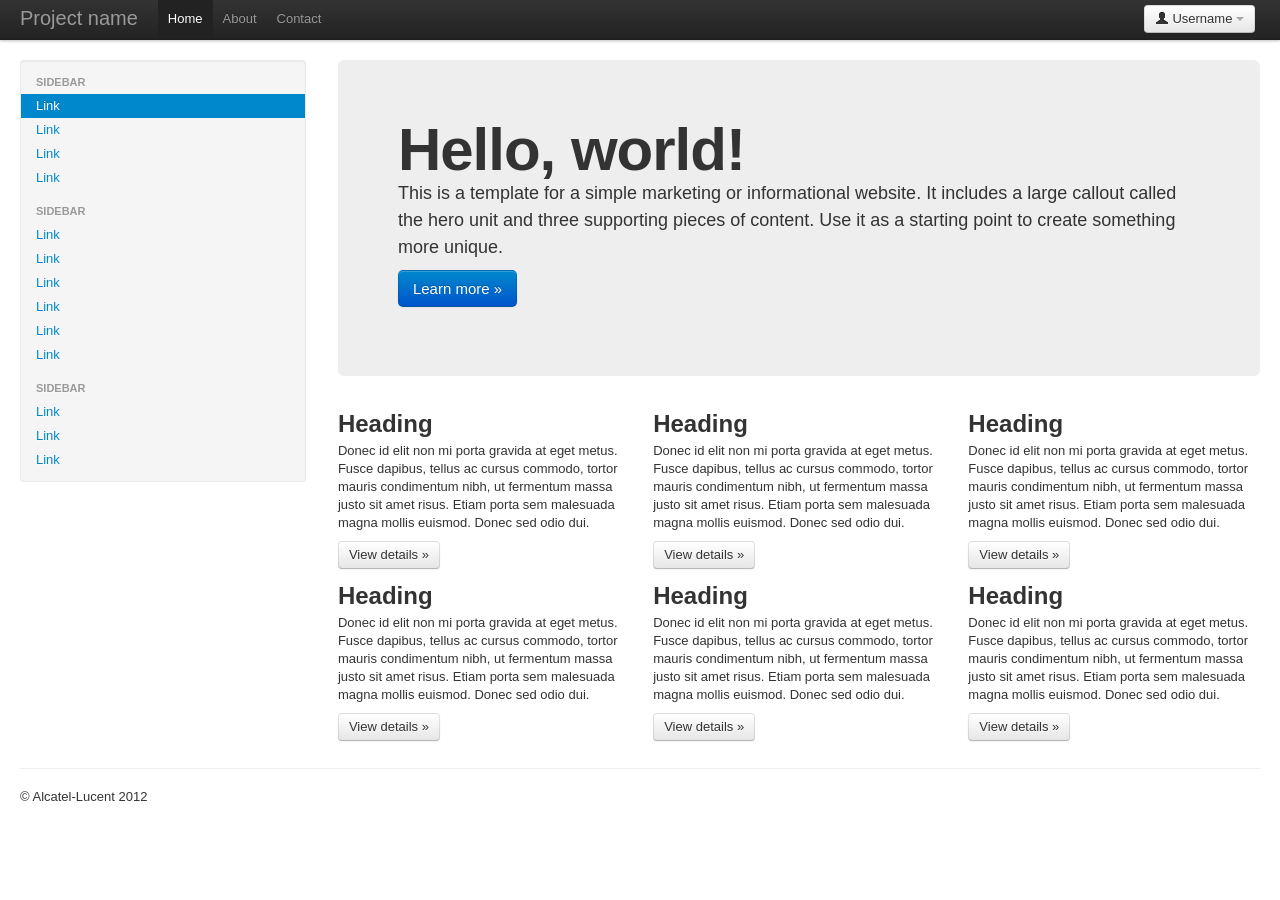
==== index.html @ 47993203 "first commit" ====
<!DOCTYPE html>
<html lang="en">
  <head>
    <meta charset="utf-8">
    <title>Alcatel-Lucent IMS Command Assistant</title>
    <meta name="viewport" content="width=device-width, initial-scale=1.0">
    <meta name="description" content="Call Trace">
    <meta name="author" content="Calvin Zhang">

    <!-- Le styles -->
    <link href="assets/lib/twitter-bootstrap-v2.0.4/css/bootstrap.css" rel="stylesheet">
    <style type="text/css">
      body {
        padding-top: 60px;
        padding-bottom: 40px;
      }
      .sidebar-nav {
        padding: 9px 0;
      }
    </style>
    <link href="assets/lib/twitter-bootstrap-v2.0.4/css/bootstrap-responsive.css" rel="stylesheet">

    <!-- Le HTML5 shim, for IE6-8 support of HTML5 elements -->
    <!--[if lt IE 9]>
      <script src="http://html5shim.googlecode.com/svn/trunk/html5.js"></script>
    <![endif]-->

    <!-- Le fav and touch icons -->
    <link rel="shortcut icon" href="assets/lib/twitter-bootstrap-v2.0.4/ico/favicon.ico">
    <link rel="apple-touch-icon-precomposed" sizes="144x144" href="assets/lib/twitter-bootstrap-v2.0.4/ico/apple-touch-icon-144-precomposed.png">
    <link rel="apple-touch-icon-precomposed" sizes="114x114" href="assets/lib/twitter-bootstrap-v2.0.4/ico/apple-touch-icon-114-precomposed.png">
    <link rel="apple-touch-icon-precomposed" sizes="72x72" href="assets/lib/twitter-bootstrap-v2.0.4/ico/apple-touch-icon-72-precomposed.png">
    <link rel="apple-touch-icon-precomposed" href="assets/lib/twitter-bootstrap-v2.0.4/ico/apple-touch-icon-57-precomposed.png">
  </head>

  <body>

    <div class="navbar navbar-fixed-top">
      <div class="navbar-inner">
        <div class="container-fluid">
          <a class="btn btn-navbar" data-toggle="collapse" data-target=".nav-collapse">
            <span class="icon-bar"></span>
            <span class="icon-bar"></span>
            <span class="icon-bar"></span>
          </a>
          <a class="brand" href="#">Project name</a>
          <div class="btn-group pull-right">
            <a class="btn dropdown-toggle" data-toggle="dropdown" href="#">
              <i class="icon-user"></i> Username
              <span class="caret"></span>
            </a>
            <ul class="dropdown-menu">
              <li><a href="#">Profile</a></li>
              <li class="divider"></li>
              <li><a href="#">Sign Out</a></li>
            </ul>
          </div>
          <div class="nav-collapse">
            <ul class="nav">
              <li class="active"><a href="#">Home</a></li>
              <li><a href="#about">About</a></li>
              <li><a href="#contact">Contact</a></li>
            </ul>
          </div><!--/.nav-collapse -->
        </div>
      </div>
    </div>

    <div class="container-fluid">
      <div class="row-fluid">
        <div class="span3">
          <div class="well sidebar-nav">
            <ul class="nav nav-list">
              <li class="nav-header">Sidebar</li>
              <li class="active"><a href="#">Link</a></li>
              <li><a href="#">Link</a></li>
              <li><a href="#">Link</a></li>
              <li><a href="#">Link</a></li>
              <li class="nav-header">Sidebar</li>
              <li><a href="#">Link</a></li>
              <li><a href="#">Link</a></li>
              <li><a href="#">Link</a></li>
              <li><a href="#">Link</a></li>
              <li><a href="#">Link</a></li>
              <li><a href="#">Link</a></li>
              <li class="nav-header">Sidebar</li>
              <li><a href="#">Link</a></li>
              <li><a href="#">Link</a></li>
              <li><a href="#">Link</a></li>
            </ul>
          </div><!--/.well -->
        </div><!--/span-->
        <div class="span9">
          <div class="hero-unit">
            <h1>Hello, world!</h1>
            <p>This is a template for a simple marketing or informational website. It includes a large callout called the hero unit and three supporting pieces of content. Use it as a starting point to create something more unique.</p>
            <p><a class="btn btn-primary btn-large">Learn more &raquo;</a></p>
          </div>
          <div class="row-fluid">
            <div class="span4">
              <h2>Heading</h2>
              <p>Donec id elit non mi porta gravida at eget metus. Fusce dapibus, tellus ac cursus commodo, tortor mauris condimentum nibh, ut fermentum massa justo sit amet risus. Etiam porta sem malesuada magna mollis euismod. Donec sed odio dui. </p>
              <p><a class="btn" href="#">View details &raquo;</a></p>
            </div><!--/span-->
            <div class="span4">
              <h2>Heading</h2>
              <p>Donec id elit non mi porta gravida at eget metus. Fusce dapibus, tellus ac cursus commodo, tortor mauris condimentum nibh, ut fermentum massa justo sit amet risus. Etiam porta sem malesuada magna mollis euismod. Donec sed odio dui. </p>
              <p><a class="btn" href="#">View details &raquo;</a></p>
            </div><!--/span-->
            <div class="span4">
              <h2>Heading</h2>
              <p>Donec id elit non mi porta gravida at eget metus. Fusce dapibus, tellus ac cursus commodo, tortor mauris condimentum nibh, ut fermentum massa justo sit amet risus. Etiam porta sem malesuada magna mollis euismod. Donec sed odio dui. </p>
              <p><a class="btn" href="#">View details &raquo;</a></p>
            </div><!--/span-->
          </div><!--/row-->
          <div class="row-fluid">
            <div class="span4">
              <h2>Heading</h2>
              <p>Donec id elit non mi porta gravida at eget metus. Fusce dapibus, tellus ac cursus commodo, tortor mauris condimentum nibh, ut fermentum massa justo sit amet risus. Etiam porta sem malesuada magna mollis euismod. Donec sed odio dui. </p>
              <p><a class="btn" href="#">View details &raquo;</a></p>
            </div><!--/span-->
            <div class="span4">
              <h2>Heading</h2>
              <p>Donec id elit non mi porta gravida at eget metus. Fusce dapibus, tellus ac cursus commodo, tortor mauris condimentum nibh, ut fermentum massa justo sit amet risus. Etiam porta sem malesuada magna mollis euismod. Donec sed odio dui. </p>
              <p><a class="btn" href="#">View details &raquo;</a></p>
            </div><!--/span-->
            <div class="span4">
              <h2>Heading</h2>
              <p>Donec id elit non mi porta gravida at eget metus. Fusce dapibus, tellus ac cursus commodo, tortor mauris condimentum nibh, ut fermentum massa justo sit amet risus. Etiam porta sem malesuada magna mollis euismod. Donec sed odio dui. </p>
              <p><a class="btn" href="#">View details &raquo;</a></p>
            </div><!--/span-->
          </div><!--/row-->
        </div><!--/span-->
      </div><!--/row-->

      <hr>

      <footer>
        <p>&copy; Alcatel-Lucent 2012 </p>
      </footer>

    </div><!--/.fluid-container-->

    <!-- Le javascript
    ================================================== -->
    <!-- Placed at the end of the document so the pages load faster -->
    <script src="assets/js/jquery-1.7.2.min.js"></script>
    <script src="assets/lib/twitter-bootstrap-v2.0.4/js/bootstrap-transition.js"></script>
    <script src="assets/lib/twitter-bootstrap-v2.0.4/js/bootstrap-alert.js"></script>
    <script src="assets/lib/twitter-bootstrap-v2.0.4/js/bootstrap-modal.js"></script>
    <script src="assets/lib/twitter-bootstrap-v2.0.4/js/bootstrap-dropdown.js"></script>
    <script src="assets/lib/twitter-bootstrap-v2.0.4/js/bootstrap-scrollspy.js"></script>
    <script src="assets/lib/twitter-bootstrap-v2.0.4/js/bootstrap-tab.js"></script>
    <script src="assets/lib/twitter-bootstrap-v2.0.4/js/bootstrap-tooltip.js"></script>
    <script src="assets/lib/twitter-bootstrap-v2.0.4/js/bootstrap-popover.js"></script>
    <script src="assets/lib/twitter-bootstrap-v2.0.4/js/bootstrap-button.js"></script>
    <script src="assets/lib/twitter-bootstrap-v2.0.4/js/bootstrap-collapse.js"></script>
    <script src="assets/lib/twitter-bootstrap-v2.0.4/js/bootstrap-carousel.js"></script>
    <script src="assets/lib/twitter-bootstrap-v2.0.4/js/bootstrap-typeahead.js"></script>

  </body>
</html>
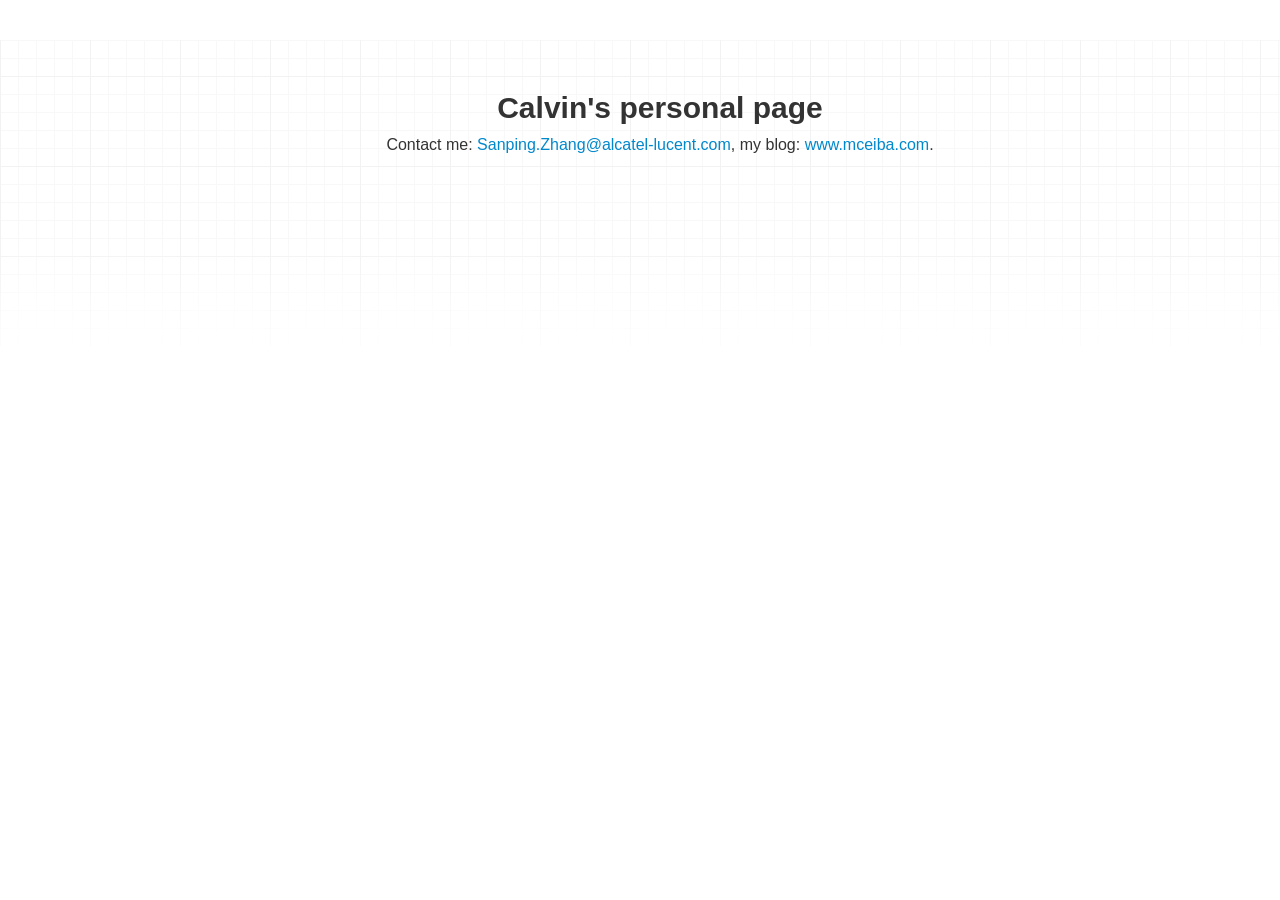
==== commit f4e6e88c: "add doc" ====
--- a/index.html
+++ b/index.html
@@ -2,161 +2,30 @@
 <html lang="en">
   <head>
     <meta charset="utf-8">
-    <title>Alcatel-Lucent IMS Command Assistant</title>
+    <title>Personal Page | Calvin</title>
     <meta name="viewport" content="width=device-width, initial-scale=1.0">
-    <meta name="description" content="Call Trace">
     <meta name="author" content="Calvin Zhang">
-
-    <!-- Le styles -->
     <link href="assets/lib/twitter-bootstrap-v2.0.4/css/bootstrap.css" rel="stylesheet">
+    <script src="http://html5shim.googlecode.com/svn/trunk/html5.js"></script>
+    <link rel="shortcut icon" href="assets/lib/twitter-bootstrap-v2.0.4/ico/favicon.ico">
     <style type="text/css">
-      body {
-        padding-top: 60px;
-        padding-bottom: 40px;
-      }
-      .sidebar-nav {
-        padding: 9px 0;
-      }
+        body {
+            position: relative;
+            padding-top: 90px;
+            background-color: #fff;
+            background-image: url(assets/lib/twitter-bootstrap-v2.0.4/img/grid-18px-masked.png);
+            background-repeat: repeat-x;
+            background-position: 0 40px;
+        }
     </style>
-    <link href="assets/lib/twitter-bootstrap-v2.0.4/css/bootstrap-responsive.css" rel="stylesheet">
-
-    <!-- Le HTML5 shim, for IE6-8 support of HTML5 elements -->
-    <!--[if lt IE 9]>
-      <script src="http://html5shim.googlecode.com/svn/trunk/html5.js"></script>
-    <![endif]-->
-
-    <!-- Le fav and touch icons -->
-    <link rel="shortcut icon" href="assets/lib/twitter-bootstrap-v2.0.4/ico/favicon.ico">
-    <link rel="apple-touch-icon-precomposed" sizes="144x144" href="assets/lib/twitter-bootstrap-v2.0.4/ico/apple-touch-icon-144-precomposed.png">
-    <link rel="apple-touch-icon-precomposed" sizes="114x114" href="assets/lib/twitter-bootstrap-v2.0.4/ico/apple-touch-icon-114-precomposed.png">
-    <link rel="apple-touch-icon-precomposed" sizes="72x72" href="assets/lib/twitter-bootstrap-v2.0.4/ico/apple-touch-icon-72-precomposed.png">
-    <link rel="apple-touch-icon-precomposed" href="assets/lib/twitter-bootstrap-v2.0.4/ico/apple-touch-icon-57-precomposed.png">
   </head>
 
   <body>
-
-    <div class="navbar navbar-fixed-top">
-      <div class="navbar-inner">
-        <div class="container-fluid">
-          <a class="btn btn-navbar" data-toggle="collapse" data-target=".nav-collapse">
-            <span class="icon-bar"></span>
-            <span class="icon-bar"></span>
-            <span class="icon-bar"></span>
-          </a>
-          <a class="brand" href="#">Project name</a>
-          <div class="btn-group pull-right">
-            <a class="btn dropdown-toggle" data-toggle="dropdown" href="#">
-              <i class="icon-user"></i> Username
-              <span class="caret"></span>
-            </a>
-            <ul class="dropdown-menu">
-              <li><a href="#">Profile</a></li>
-              <li class="divider"></li>
-              <li><a href="#">Sign Out</a></li>
-            </ul>
-          </div>
-          <div class="nav-collapse">
-            <ul class="nav">
-              <li class="active"><a href="#">Home</a></li>
-              <li><a href="#about">About</a></li>
-              <li><a href="#contact">Contact</a></li>
-            </ul>
-          </div><!--/.nav-collapse -->
-        </div>
+  <span class="span10" style="text-align: center; width: 100%;">
+      <div class="inner">
+          <h1>Calvin's personal page</h1>
+          <p style="font-size: 16px; padding-top: 10px;">Contact me: <a href="mailto:sanping.zhang@alcatel-lucent.com">Sanping.Zhang@alcatel-lucent.com</a>, my blog: <a href="www.mceiba.com">www.mceiba.com</a>.</p>
       </div>
-    </div>
-
-    <div class="container-fluid">
-      <div class="row-fluid">
-        <div class="span3">
-          <div class="well sidebar-nav">
-            <ul class="nav nav-list">
-              <li class="nav-header">Sidebar</li>
-              <li class="active"><a href="#">Link</a></li>
-              <li><a href="#">Link</a></li>
-              <li><a href="#">Link</a></li>
-              <li><a href="#">Link</a></li>
-              <li class="nav-header">Sidebar</li>
-              <li><a href="#">Link</a></li>
-              <li><a href="#">Link</a></li>
-              <li><a href="#">Link</a></li>
-              <li><a href="#">Link</a></li>
-              <li><a href="#">Link</a></li>
-              <li><a href="#">Link</a></li>
-              <li class="nav-header">Sidebar</li>
-              <li><a href="#">Link</a></li>
-              <li><a href="#">Link</a></li>
-              <li><a href="#">Link</a></li>
-            </ul>
-          </div><!--/.well -->
-        </div><!--/span-->
-        <div class="span9">
-          <div class="hero-unit">
-            <h1>Hello, world!</h1>
-            <p>This is a template for a simple marketing or informational website. It includes a large callout called the hero unit and three supporting pieces of content. Use it as a starting point to create something more unique.</p>
-            <p><a class="btn btn-primary btn-large">Learn more &raquo;</a></p>
-          </div>
-          <div class="row-fluid">
-            <div class="span4">
-              <h2>Heading</h2>
-              <p>Donec id elit non mi porta gravida at eget metus. Fusce dapibus, tellus ac cursus commodo, tortor mauris condimentum nibh, ut fermentum massa justo sit amet risus. Etiam porta sem malesuada magna mollis euismod. Donec sed odio dui. </p>
-              <p><a class="btn" href="#">View details &raquo;</a></p>
-            </div><!--/span-->
-            <div class="span4">
-              <h2>Heading</h2>
-              <p>Donec id elit non mi porta gravida at eget metus. Fusce dapibus, tellus ac cursus commodo, tortor mauris condimentum nibh, ut fermentum massa justo sit amet risus. Etiam porta sem malesuada magna mollis euismod. Donec sed odio dui. </p>
-              <p><a class="btn" href="#">View details &raquo;</a></p>
-            </div><!--/span-->
-            <div class="span4">
-              <h2>Heading</h2>
-              <p>Donec id elit non mi porta gravida at eget metus. Fusce dapibus, tellus ac cursus commodo, tortor mauris condimentum nibh, ut fermentum massa justo sit amet risus. Etiam porta sem malesuada magna mollis euismod. Donec sed odio dui. </p>
-              <p><a class="btn" href="#">View details &raquo;</a></p>
-            </div><!--/span-->
-          </div><!--/row-->
-          <div class="row-fluid">
-            <div class="span4">
-              <h2>Heading</h2>
-              <p>Donec id elit non mi porta gravida at eget metus. Fusce dapibus, tellus ac cursus commodo, tortor mauris condimentum nibh, ut fermentum massa justo sit amet risus. Etiam porta sem malesuada magna mollis euismod. Donec sed odio dui. </p>
-              <p><a class="btn" href="#">View details &raquo;</a></p>
-            </div><!--/span-->
-            <div class="span4">
-              <h2>Heading</h2>
-              <p>Donec id elit non mi porta gravida at eget metus. Fusce dapibus, tellus ac cursus commodo, tortor mauris condimentum nibh, ut fermentum massa justo sit amet risus. Etiam porta sem malesuada magna mollis euismod. Donec sed odio dui. </p>
-              <p><a class="btn" href="#">View details &raquo;</a></p>
-            </div><!--/span-->
-            <div class="span4">
-              <h2>Heading</h2>
-              <p>Donec id elit non mi porta gravida at eget metus. Fusce dapibus, tellus ac cursus commodo, tortor mauris condimentum nibh, ut fermentum massa justo sit amet risus. Etiam porta sem malesuada magna mollis euismod. Donec sed odio dui. </p>
-              <p><a class="btn" href="#">View details &raquo;</a></p>
-            </div><!--/span-->
-          </div><!--/row-->
-        </div><!--/span-->
-      </div><!--/row-->
-
-      <hr>
-
-      <footer>
-        <p>&copy; Alcatel-Lucent 2012 </p>
-      </footer>
-
-    </div><!--/.fluid-container-->
-
-    <!-- Le javascript
-    ================================================== -->
-    <!-- Placed at the end of the document so the pages load faster -->
-    <script src="assets/js/jquery-1.7.2.min.js"></script>
-    <script src="assets/lib/twitter-bootstrap-v2.0.4/js/bootstrap-transition.js"></script>
-    <script src="assets/lib/twitter-bootstrap-v2.0.4/js/bootstrap-alert.js"></script>
-    <script src="assets/lib/twitter-bootstrap-v2.0.4/js/bootstrap-modal.js"></script>
-    <script src="assets/lib/twitter-bootstrap-v2.0.4/js/bootstrap-dropdown.js"></script>
-    <script src="assets/lib/twitter-bootstrap-v2.0.4/js/bootstrap-scrollspy.js"></script>
-    <script src="assets/lib/twitter-bootstrap-v2.0.4/js/bootstrap-tab.js"></script>
-    <script src="assets/lib/twitter-bootstrap-v2.0.4/js/bootstrap-tooltip.js"></script>
-    <script src="assets/lib/twitter-bootstrap-v2.0.4/js/bootstrap-popover.js"></script>
-    <script src="assets/lib/twitter-bootstrap-v2.0.4/js/bootstrap-button.js"></script>
-    <script src="assets/lib/twitter-bootstrap-v2.0.4/js/bootstrap-collapse.js"></script>
-    <script src="assets/lib/twitter-bootstrap-v2.0.4/js/bootstrap-carousel.js"></script>
-    <script src="assets/lib/twitter-bootstrap-v2.0.4/js/bootstrap-typeahead.js"></script>
-
+  </span>
   </body>
 </html>
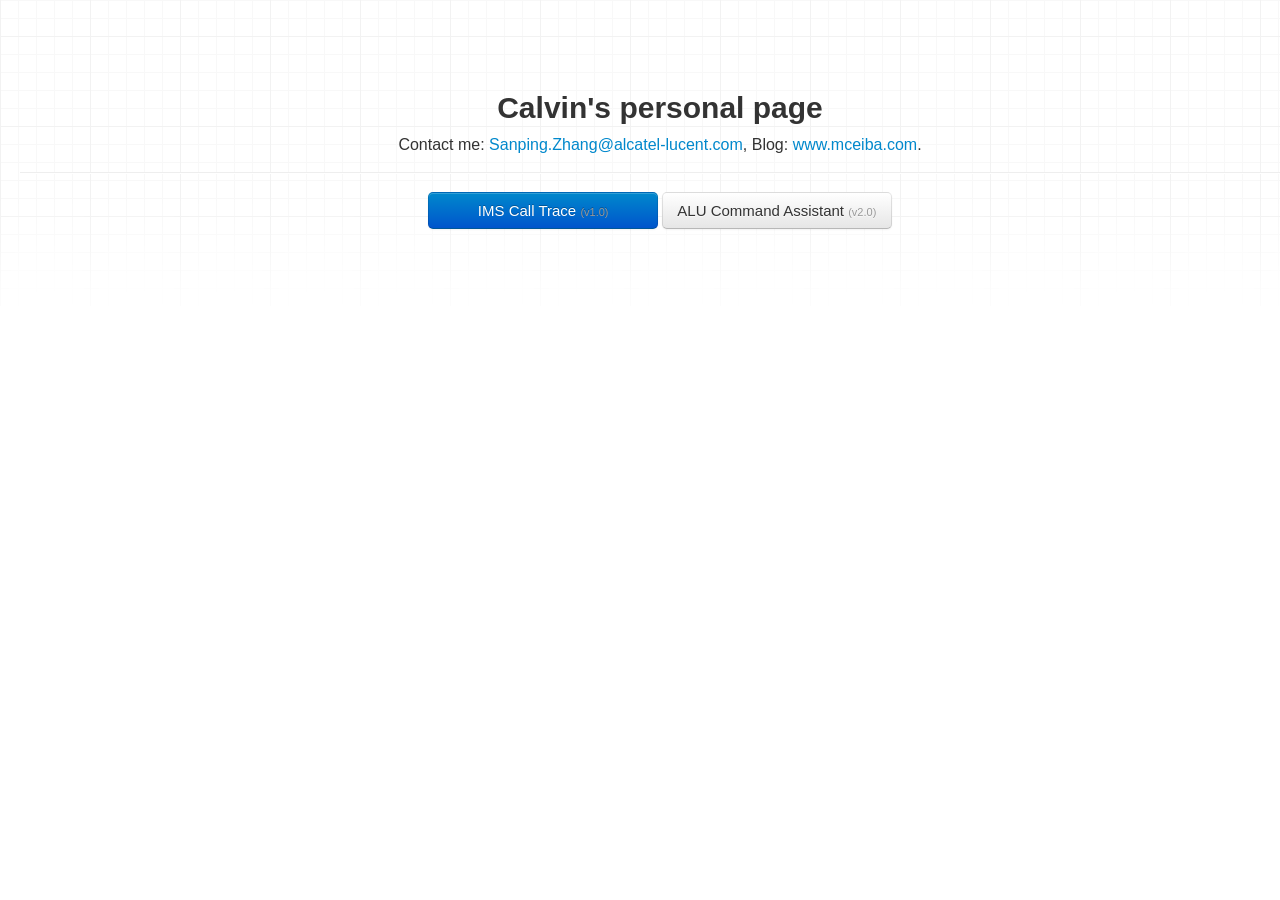
==== commit 801d3bb4: "the fisrt stable verion" ====
--- a/index.html
+++ b/index.html
@@ -15,7 +15,6 @@
             background-color: #fff;
             background-image: url(assets/lib/twitter-bootstrap-v2.0.4/img/grid-18px-masked.png);
             background-repeat: repeat-x;
-            background-position: 0 40px;
         }
     </style>
   </head>
@@ -24,7 +23,12 @@
   <span class="span10" style="text-align: center; width: 100%;">
       <div class="inner">
           <h1>Calvin's personal page</h1>
-          <p style="font-size: 16px; padding-top: 10px;">Contact me: <a href="mailto:sanping.zhang@alcatel-lucent.com">Sanping.Zhang@alcatel-lucent.com</a>, my blog: <a href="www.mceiba.com">www.mceiba.com</a>.</p>
+          <p style="font-size: 16px; padding-top: 10px;">Contact me: <a href="mailto:sanping.zhang@alcatel-lucent.com">Sanping.Zhang@alcatel-lucent.com</a>, Blog: <a href="http://www.mceiba.com">www.mceiba.com</a>.</p>
+          <hr>
+          <p class="download-info">
+              <a href="calltrace/index.html" class="btn btn-primary btn-large" style="width:200px;">IMS Call Trace <small>(v1.0)</small></a>
+              <a href="command/index.html" class="btn btn-large" style="width:200px;">ALU Command Assistant <small>(v2.0)</small></a>
+          </p>
       </div>
   </span>
   </body>
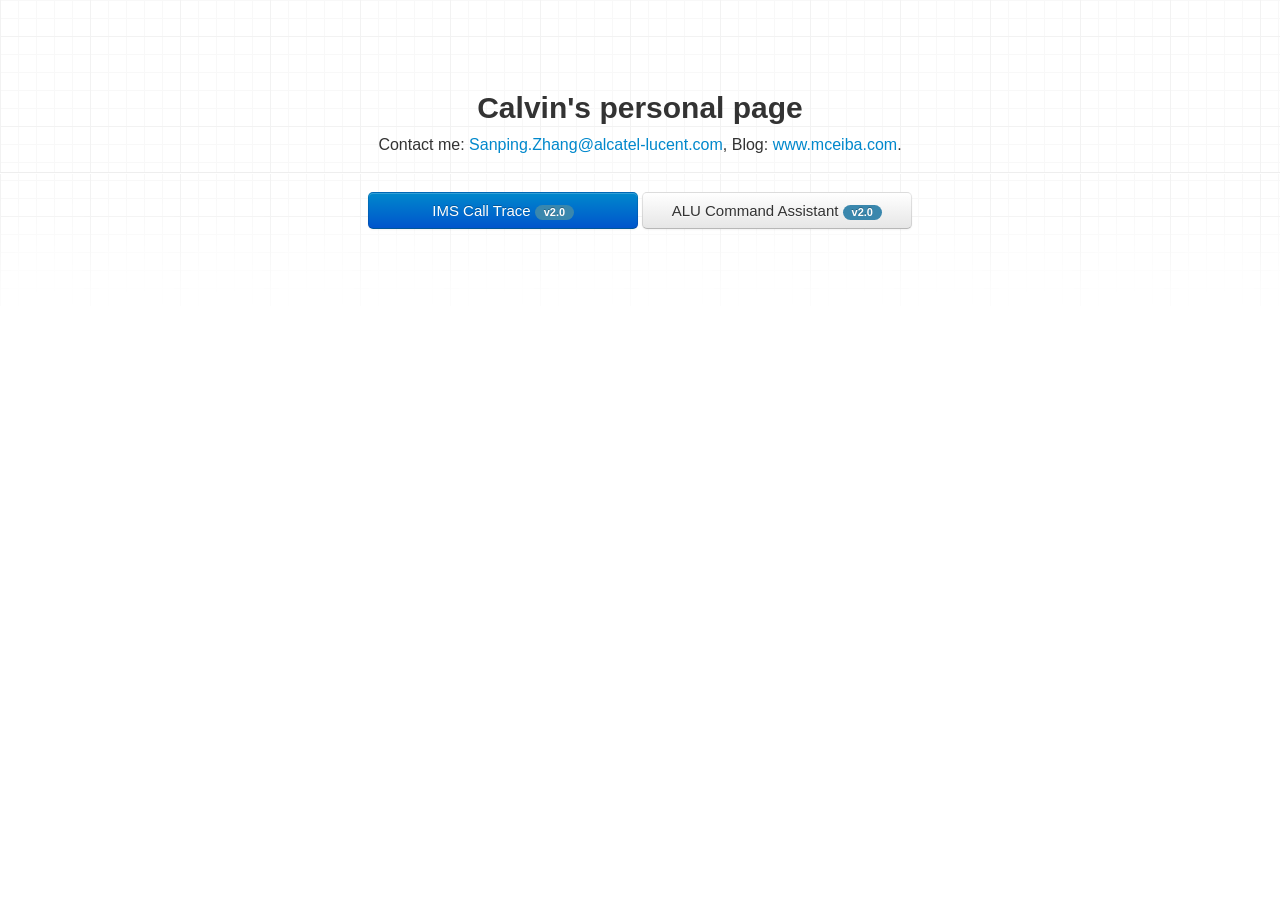
==== commit f46b23be: "update main page" ====
--- a/index.html
+++ b/index.html
@@ -20,14 +20,14 @@
   </head>
 
   <body>
-  <span class="span10" style="text-align: center; width: 100%;">
+  <span class="span12 row-fluid" style="text-align: center;margin-left:0">
       <div class="inner">
           <h1>Calvin's personal page</h1>
           <p style="font-size: 16px; padding-top: 10px;">Contact me: <a href="mailto:sanping.zhang@alcatel-lucent.com">Sanping.Zhang@alcatel-lucent.com</a>, Blog: <a href="http://www.mceiba.com">www.mceiba.com</a>.</p>
           <hr>
           <p class="download-info">
-              <a href="calltrace/index.html" class="btn btn-primary btn-large" style="width:200px;">IMS Call Trace <small>(v1.0)</small></a>
-              <a href="command/index.html" class="btn btn-large" style="width:200px;">ALU Command Assistant <small>(v2.0)</small></a>
+              <a href="multitrace/index.html" class="btn btn-primary btn-large" style="width:240px;">IMS Call Trace <small class="badge badge-info"> v2.0 </small></a>
+              <a href="command/index.html" class="btn btn-large" style="width:240px;">ALU Command Assistant <small class="badge badge-info"> v2.0 </small></a>
           </p>
       </div>
   </span>
